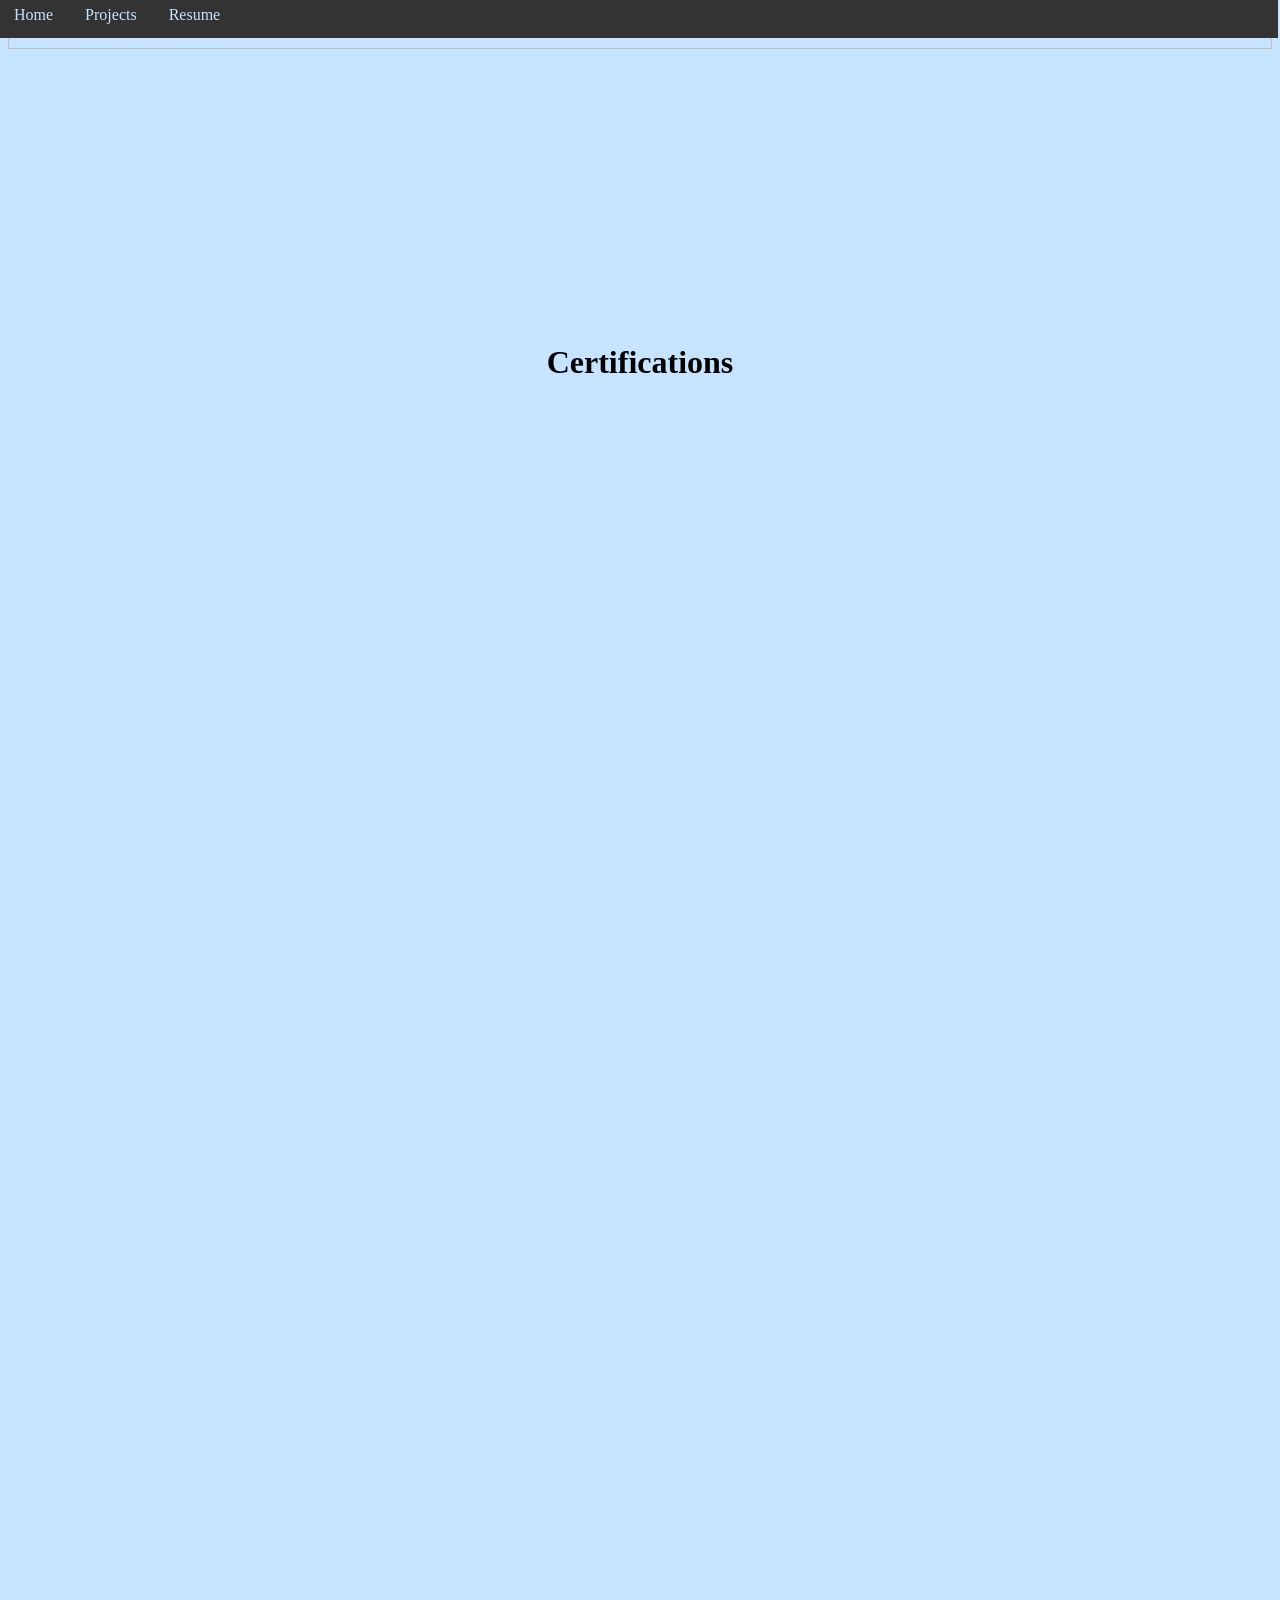
==== certifications.html @ b6e845a5 "Add files via upload" ====
<!DOCTYPE html>
<html>
	<link rel="stylesheet" href="stylesheet.css"/>
	<ul>
		<li><a href="index.html">Home</a></li>
		<li><a href="projects.html">Projects</a></li>
		<li><a href="resume.html">Resume</a></li>
	</ul>
	<img class="banner" src="https://raw.githubusercontent.com/6ixCats/Portfolio/refs/heads/main/banner.jpg"/>
	<h1>Certifications</h1>
</html>
---- stylesheet.css ----
body{
    background-color: rgb(198, 228, 255);
    height: 200vh;
}
ul {
  list-style-type: none;
  margin-left: -10px;
  margin-top: -16px;
  padding: 0;
  overflow: hidden;
  background-color: #333333;
  position:fixed;
  width: 100%;
}

ul li {
  float: left;
}

ul li a {
  display: block;
  color: rgb(198, 228, 255);
  text-align: center;
  padding: 14px 16px;
  text-decoration: none;
}

ul li a:hover {
  background-color: #111111;
}

h1{
    padding-top: 45px;
    text-align: center;
}

img{
    display:block;
}

.banner{
    width:100%;
    height:15%;
}
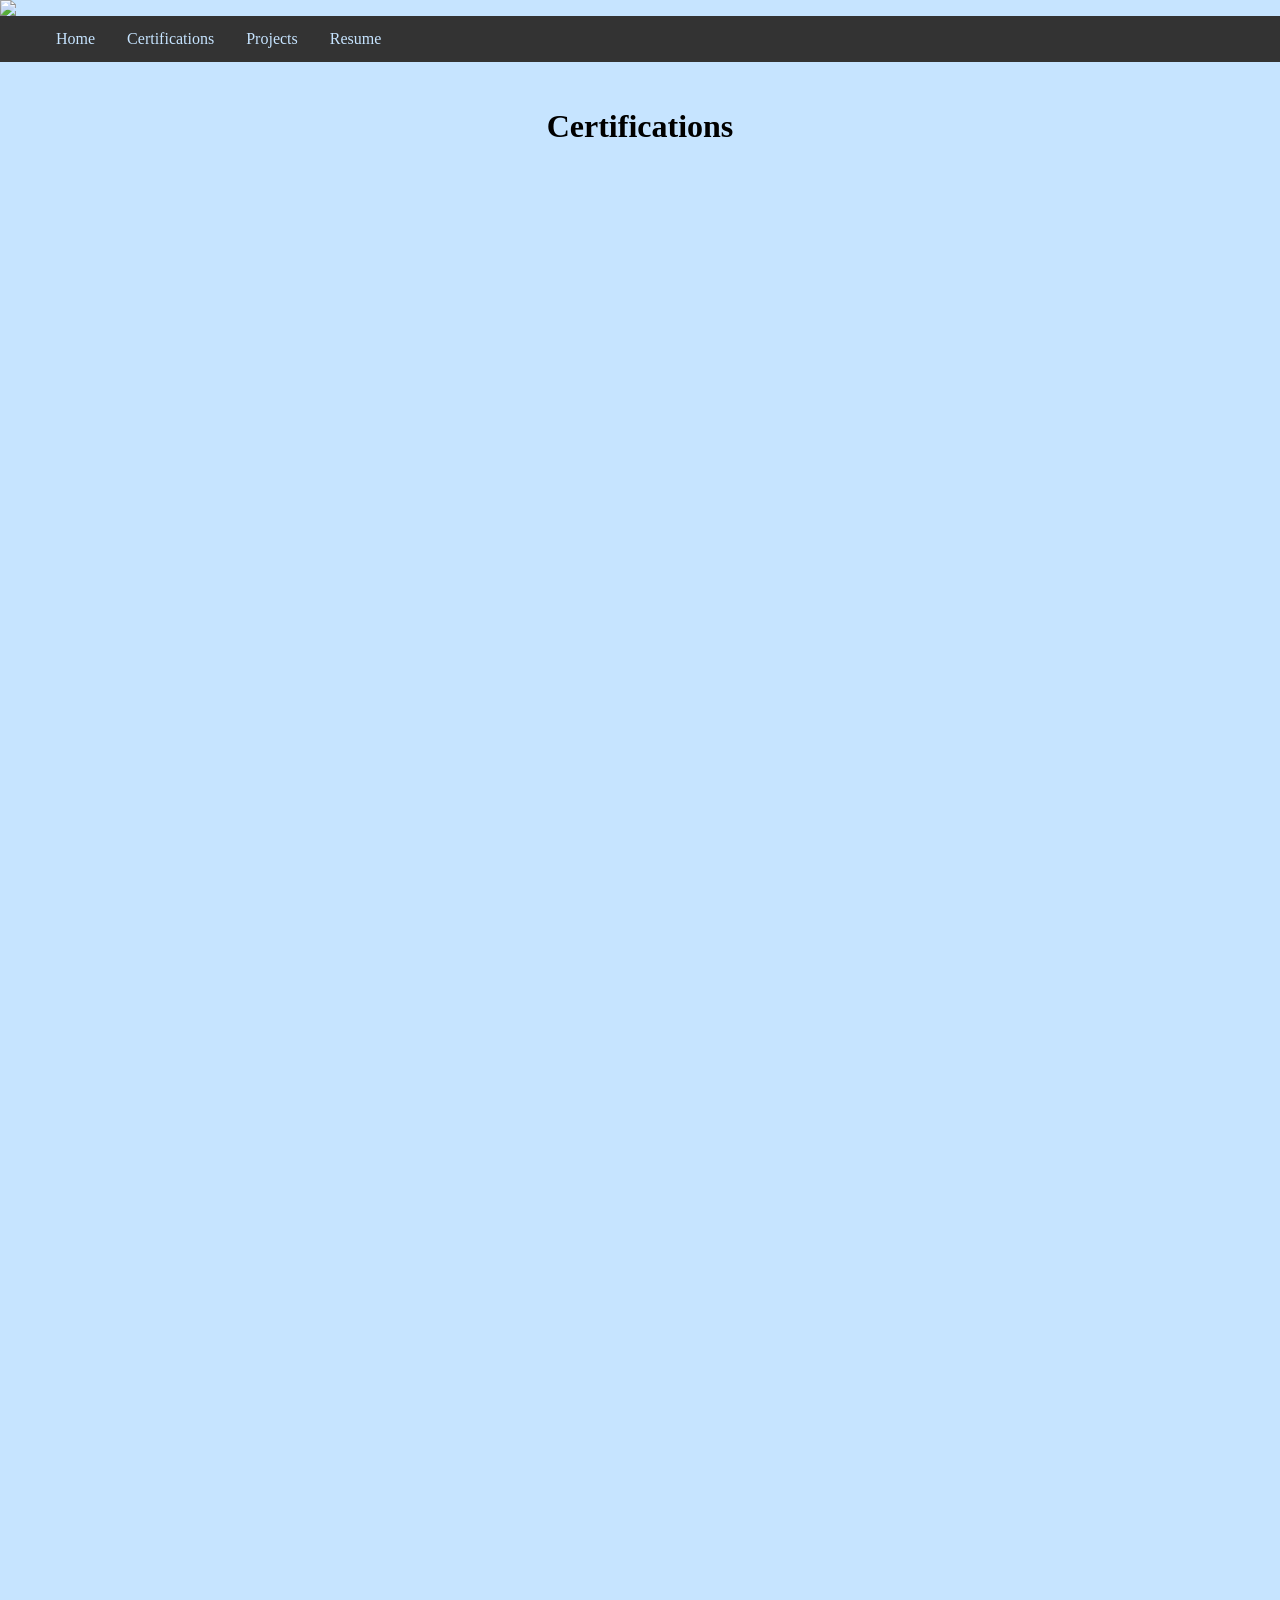
==== commit 4f46cce8: "Updated pages" ====
--- a/certifications.html
+++ b/certifications.html
@@ -1,11 +1,18 @@
 <!DOCTYPE html>
 <html>
 	<link rel="stylesheet" href="stylesheet.css"/>
-	<ul>
-		<li><a href="index.html">Home</a></li>
-		<li><a href="projects.html">Projects</a></li>
-		<li><a href="resume.html">Resume</a></li>
-	</ul>
-	<img class="banner" src="https://raw.githubusercontent.com/6ixCats/Portfolio/refs/heads/main/banner.jpg"/>
-	<h1>Certifications</h1>
+	<div class="banner-contain">
+		<img class="banner" src="https://raw.githubusercontent.com/6ixCats/Portfolio/refs/heads/main/banner.jpg"/>
+	</div>
+	<div class="nav">
+		<ul>
+			<li><a href="index.html">Home</a></li>
+			<li><a href="certifications.html">Certifications</a></li>
+			<li><a href="projects.html">Projects</a></li>
+			<li><a href="resume.html">Resume</a></li>
+		</ul>
+	</div>
+	<div>
+		<h1>Certifications</h1>
+	</div>
 </html>
--- a/stylesheet.css
+++ b/stylesheet.css
@@ -1,15 +1,17 @@
 body{
-    background-color: rgb(198, 228, 255);
-    height: 200vh;
+  background-color: rgb(198, 228, 255);
+  height: 200vh;
+  width:100%;
+  overflow-x:hidden;
+  overflow-y:scroll;
+  margin:0%;
 }
+
 ul {
   list-style-type: none;
-  margin-left: -10px;
-  margin-top: -16px;
-  padding: 0;
-  overflow: hidden;
+  margin-top: 0%;
+  overflow-x: hidden;
   background-color: #333333;
-  position:fixed;
   width: 100%;
 }
 
@@ -30,15 +32,28 @@
 }
 
 h1{
-    padding-top: 45px;
-    text-align: center;
+  padding-top: 25px;
+  text-align: center;
 }
 
 img{
-    display:block;
+  display:block;
+}
+
+.banner-contain{
+  width:100%;
+}
+
+p{
+  padding:20px;
+  text-align: center;
 }
 
 .banner{
-    width:100%;
-    height:15%;
+  width:101%;
+}
+
+.nav{
+  position: sticky;
+  top:0px;
 }
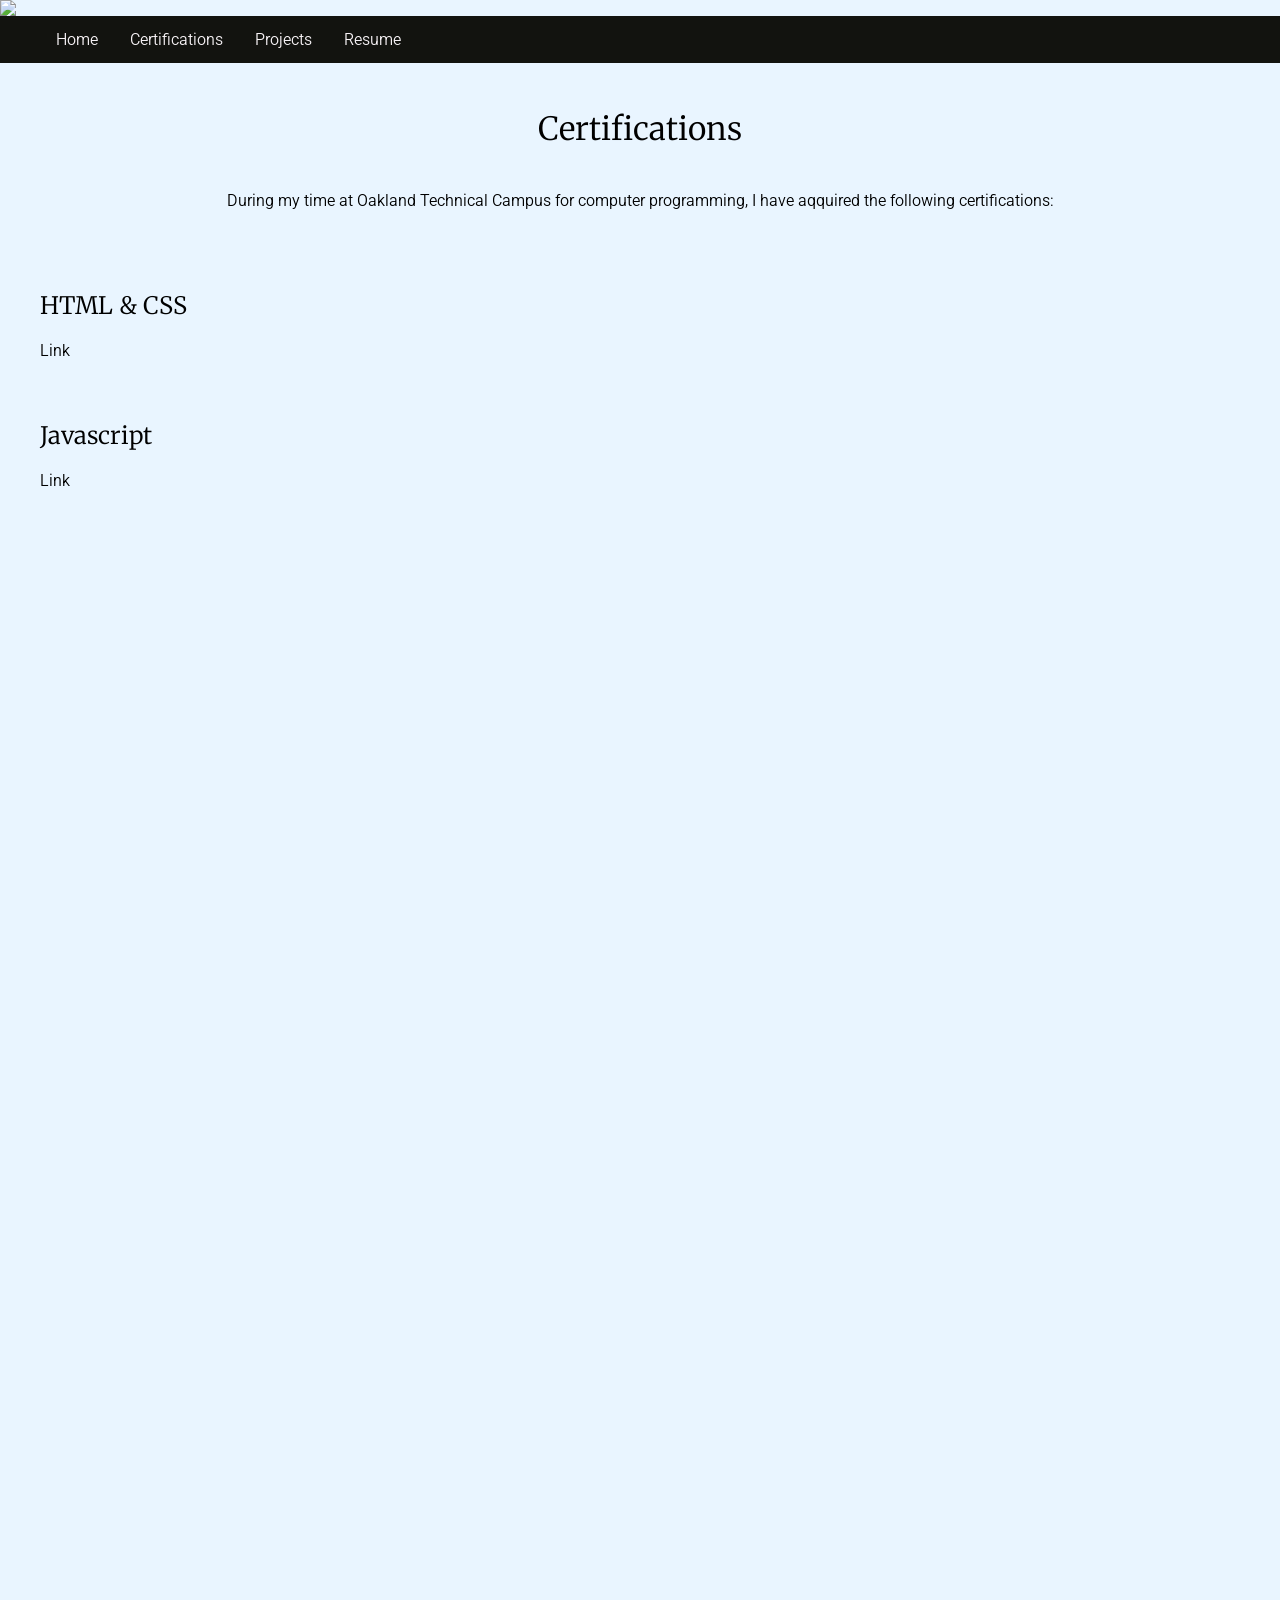
==== commit 0637b9af: "Added fonts, updated Resume and Certifications" ====
--- a/certifications.html
+++ b/certifications.html
@@ -1,18 +1,36 @@
 <!DOCTYPE html>
 <html>
-	<link rel="stylesheet" href="stylesheet.css"/>
-	<div class="banner-contain">
-		<img class="banner" src="https://raw.githubusercontent.com/6ixCats/Portfolio/refs/heads/main/banner.jpg"/>
-	</div>
-	<div class="nav">
-		<ul>
-			<li><a href="index.html">Home</a></li>
-			<li><a href="certifications.html">Certifications</a></li>
-			<li><a href="projects.html">Projects</a></li>
-			<li><a href="resume.html">Resume</a></li>
-		</ul>
-	</div>
-	<div>
-		<h1>Certifications</h1>
-	</div>
-</html>+	<head>
+		<link rel="stylesheet" href="stylesheet.css"/>
+		<link rel="preconnect" href="https://fonts.googleapis.com">
+		<link rel="preconnect" href="https://fonts.gstatic.com" crossorigin>
+		<link href="https://fonts.googleapis.com/css2?family=Merriweather:ital,opsz,wght@0,18..144,300..900;1,18..144,300..900&family=Roboto:ital,wght@0,100..900;1,100..900&display=swap" rel="stylesheet">
+	</head>
+	<body>
+		<div class="banner-contain">
+			<img class="banner" src="https://raw.githubusercontent.com/6ixCats/Portfolio/refs/heads/main/banner.jpg"/>
+		</div>
+		<div class="nav">
+			<ul class = "roboto">
+				<li><a href="index.html">Home</a></li>
+				<li><a href="certifications.html">Certifications</a></li>
+				<li><a href="projects.html">Projects</a></li>
+				<li><a href="resume.html">Resume</a></li>
+			</ul>
+		</div>
+		<div>
+			<h1 class="merriweather">Certifications</h1>
+			<p class="roboto">During my time at Oakland Technical Campus for computer programming, I have aqquired the following certifications:</p>
+    	</div>
+		<div>
+			<h2 class="cert merriweather">
+				HTML & CSS
+			</h2>
+			<p class="cert roboto">Link</p>
+			<h2 class="cert merriweather">
+				Javascript
+			</h2>
+			<p class="cert roboto">Link</p>
+		</div>
+	</body>
+</html>
--- a/stylesheet.css
+++ b/stylesheet.css
@@ -1,5 +1,5 @@
 body{
-  background-color: rgb(198, 228, 255);
+  background-color: rgb(233, 245, 255);
   height: 200vh;
   width:100%;
   overflow-x:hidden;
@@ -11,7 +11,7 @@
   list-style-type: none;
   margin-top: 0%;
   overflow-x: hidden;
-  background-color: #333333;
+  background-color: #12130F;
   width: 100%;
 }
 
@@ -21,14 +21,15 @@
 
 ul li a {
   display: block;
-  color: rgb(198, 228, 255);
+  color: rgb(247, 243, 246);
   text-align: center;
   padding: 14px 16px;
   text-decoration: none;
 }
 
 ul li a:hover {
-  background-color: #111111;
+  background-color: #313131;
+  font-style:italic
 }
 
 h1{
@@ -56,4 +57,47 @@
 .nav{
   position: sticky;
   top:0px;
+}
+
+a{
+  text-decoration: none;
+  color:black;
+}
+
+a:hover{
+  color:rgb(250, 223, 127);
+}
+
+.cert{
+  padding-left:40px;
+  text-align: left;
+}
+
+p.cert{
+  padding:0px;
+  padding-left:40px;
+}
+
+h2.cert{
+  padding-top:40px;
+}
+
+
+.roboto {
+  font-family: "Roboto", sans-serif;
+  font-optical-sizing: auto;
+  font-weight: 350;
+  font-style: normal;
+  font-variation-settings:
+    "wdth" 100;
+}
+
+
+.merriweather {
+  font-family: "Merriweather", serif;
+  font-optical-sizing: auto;
+  font-weight: 350;
+  font-style: normal;
+  font-variation-settings:
+    "wdth" 100;
 }
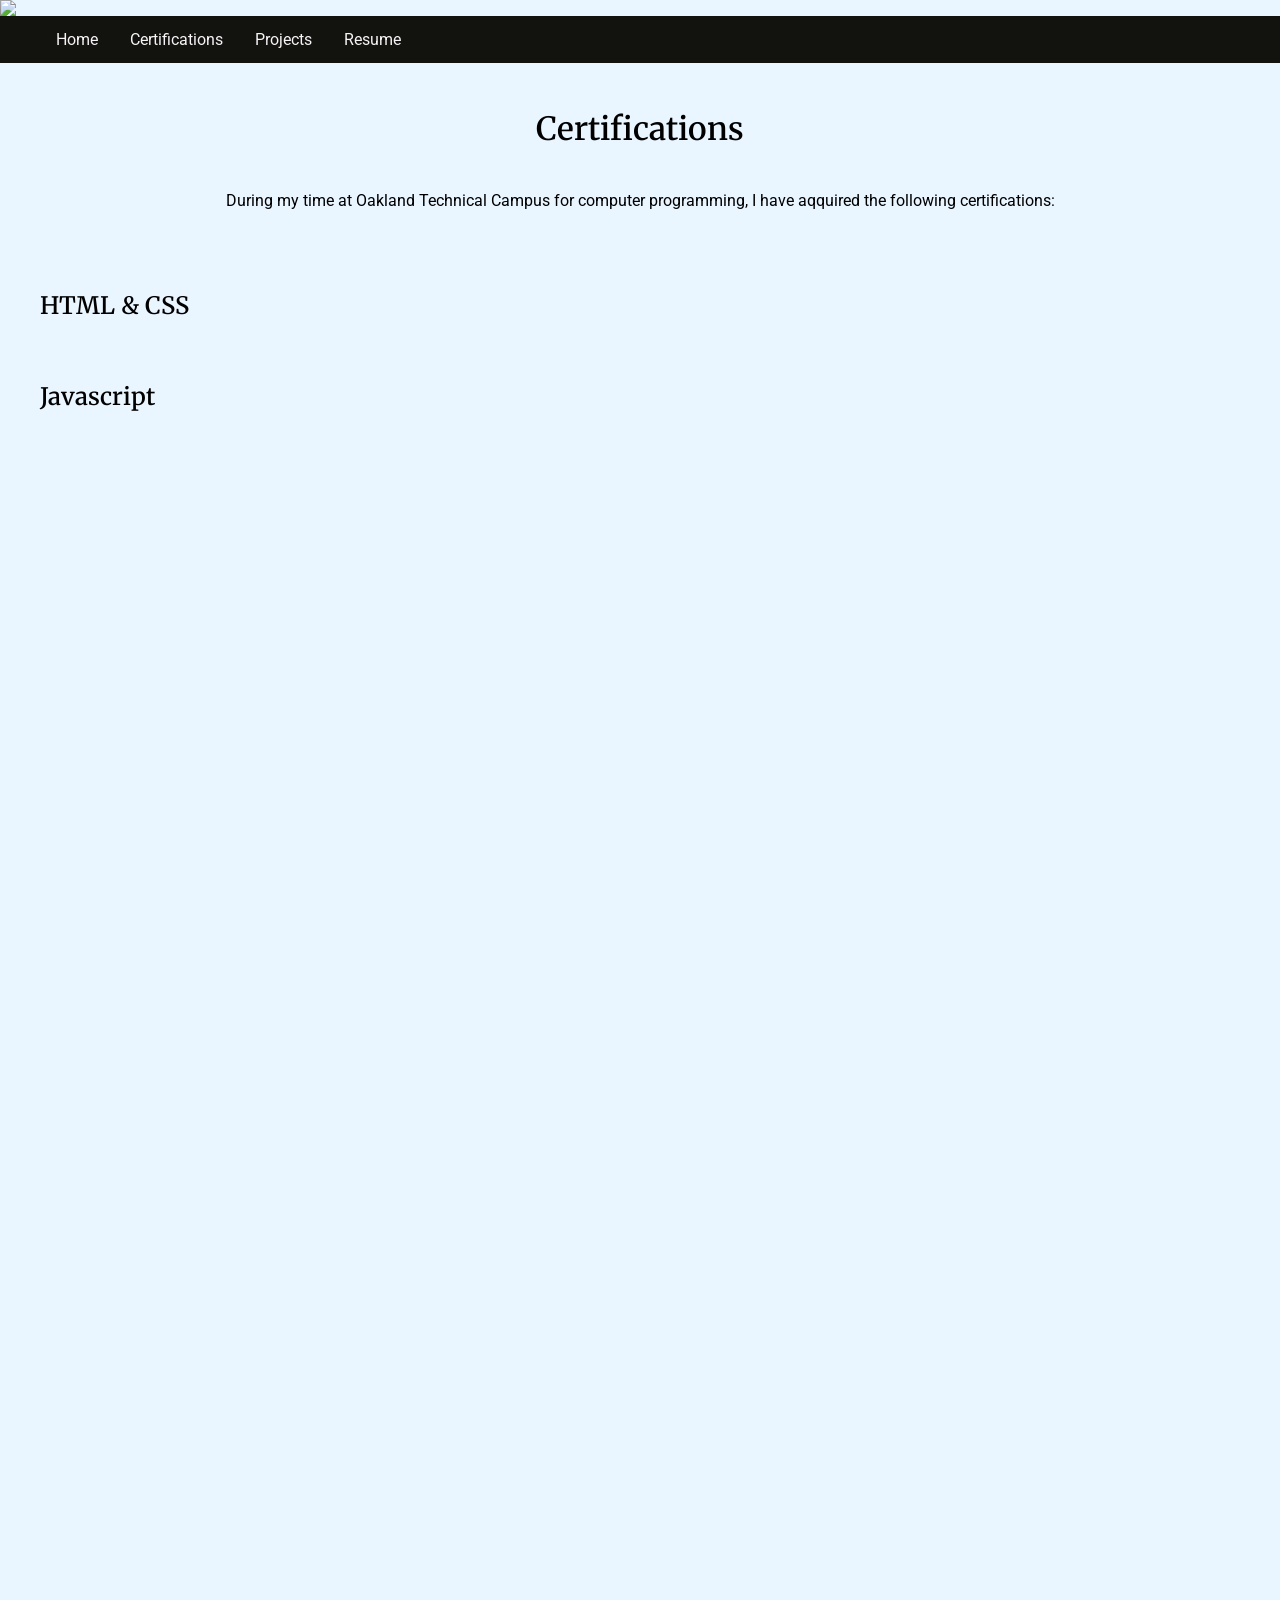
==== commit a79c870b: "changed home" ====
--- a/certifications.html
+++ b/certifications.html
@@ -26,11 +26,11 @@
 			<h2 class="cert merriweather">
 				HTML & CSS
 			</h2>
-			<p class="cert roboto">Link</p>
+			<!-- <p class="cert roboto">Link</p> -->
 			<h2 class="cert merriweather">
 				Javascript
 			</h2>
-			<p class="cert roboto">Link</p>
+			<!-- <p class="cert roboto">Link</p> -->
 		</div>
 	</body>
 </html>
--- a/stylesheet.css
+++ b/stylesheet.css
@@ -86,7 +86,7 @@
 .roboto {
   font-family: "Roboto", sans-serif;
   font-optical-sizing: auto;
-  font-weight: 350;
+  font-weight: 400;
   font-style: normal;
   font-variation-settings:
     "wdth" 100;
@@ -96,8 +96,15 @@
 .merriweather {
   font-family: "Merriweather", serif;
   font-optical-sizing: auto;
-  font-weight: 350;
+  font-weight: 550;
   font-style: normal;
   font-variation-settings:
     "wdth" 100;
+}
+
+.home {
+  text-align: left;
+  letter-spacing: 0.02cm;
+  word-spacing: 0.1cm;
+  line-height: 1cm;
 }
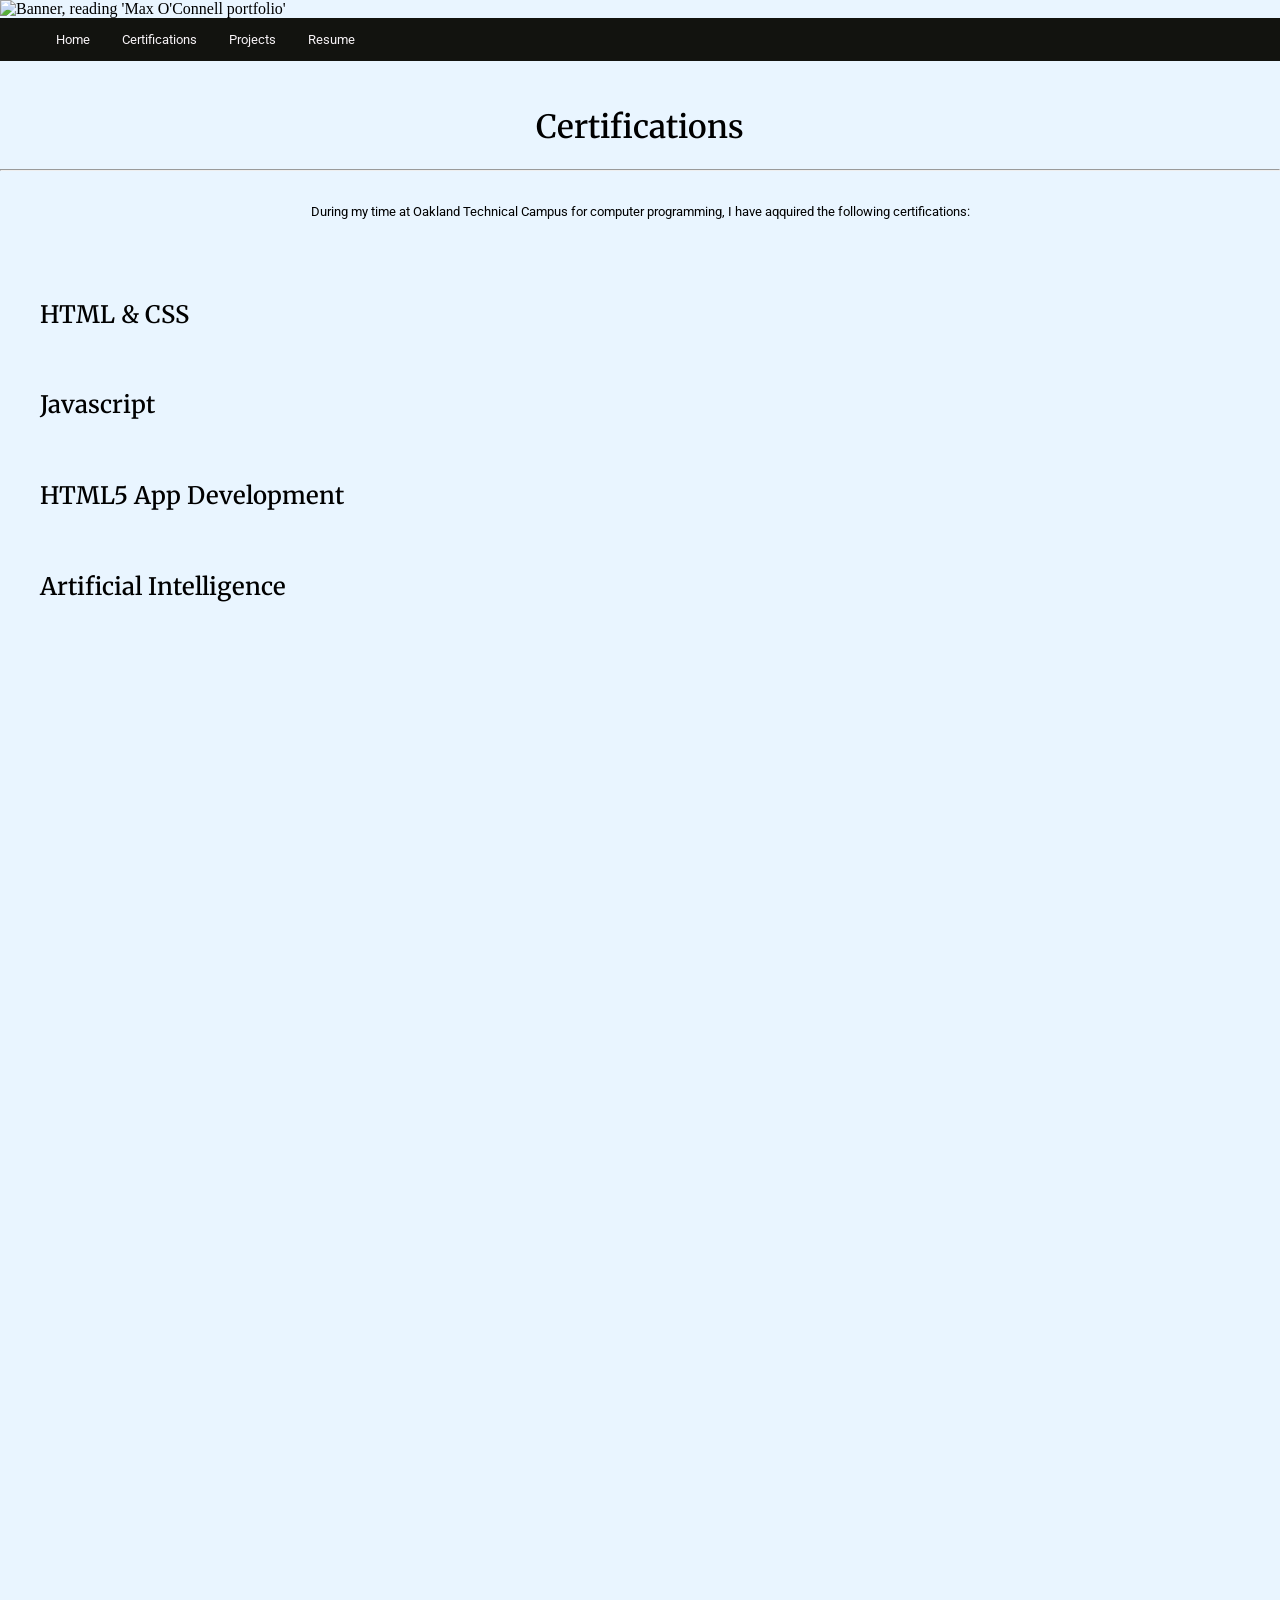
==== commit c18f3788: "made changes to home page" ====
--- a/certifications.html
+++ b/certifications.html
@@ -1,6 +1,12 @@
 <!DOCTYPE html>
 <html>
 	<head>
+		<title>Max O'Connell's portfolio</title>
+		<meta charset="UTF-8">
+  		<meta name="description" content="Max O'Connell's portfolio, a high school student with knowledge in HTML, CSS, and Javascript.">
+  		<meta name="keywords" content="HTML, CSS, JavaScript, Portfolio, Student, Computer science">
+  		<meta name="author" content="Max O'Connell">
+		<meta name="viewport" content="width=device-width, initial-scale=1.0">
 		<link rel="stylesheet" href="stylesheet.css"/>
 		<link rel="preconnect" href="https://fonts.googleapis.com">
 		<link rel="preconnect" href="https://fonts.gstatic.com" crossorigin>
@@ -8,7 +14,7 @@
 	</head>
 	<body>
 		<div class="banner-contain">
-			<img class="banner" src="https://raw.githubusercontent.com/6ixCats/Portfolio/refs/heads/main/banner.jpg"/>
+			<a href="index.html"><img class="banner" alt="Banner, reading 'Max O'Connell portfolio'" src="https://raw.githubusercontent.com/6ixCats/Portfolio/refs/heads/main/banner.jpg"/></a>
 		</div>
 		<div class="nav">
 			<ul class = "roboto">
@@ -20,17 +26,30 @@
 		</div>
 		<div>
 			<h1 class="merriweather">Certifications</h1>
+			<hr>
 			<p class="roboto">During my time at Oakland Technical Campus for computer programming, I have aqquired the following certifications:</p>
     	</div>
 		<div>
-			<h2 class="cert merriweather">
-				HTML & CSS
-			</h2>
-			<!-- <p class="cert roboto">Link</p> -->
-			<h2 class="cert merriweather">
-				Javascript
-			</h2>
-			<!-- <p class="cert roboto">Link</p> -->
+			<a href="https://www.certiport.com/portal/Pages/PrintTranscriptInfo.aspx?action=Cert&format=pdf&id=468">
+				<h2 class="cert merriweather">
+					HTML & CSS
+				</h2>
+			</a>
+			<a href="https://www.certiport.com/portal/Pages/PrintTranscriptInfo.aspx?action=Cert&format=pdf&id=469">
+				<h2 class="cert merriweather">
+					Javascript
+				</h2>
+			</a>
+			<a href="https://www.certiport.com/portal/Pages/PrintTranscriptInfo.aspx?action=Cert&format=pdf&id=474">
+				<h2 class="cert merriweather">
+					HTML5 App Development
+				</h2>
+			</a>
+			<a href="https://www.certiport.com/portal/Pages/PrintTranscriptInfo.aspx?action=Cert&format=pdf&id=476">
+			 	<h2 class="cert merriweather">
+					Artificial Intelligence
+				</h2>
+			</a>
 		</div>
 	</body>
 </html>
--- a/stylesheet.css
+++ b/stylesheet.css
@@ -13,10 +13,12 @@
   overflow-x: hidden;
   background-color: #12130F;
   width: 100%;
+  z-index: 6;
 }
 
 ul li {
   float: left;
+  z-index: 6;
 }
 
 ul li a {
@@ -29,7 +31,7 @@
 
 ul li a:hover {
   background-color: #313131;
-  font-style:italic
+  font-style:italic;
 }
 
 h1{
@@ -39,6 +41,7 @@
 
 img{
   display:block;
+  z-index: -7;
 }
 
 .banner-contain{
@@ -88,10 +91,10 @@
   font-optical-sizing: auto;
   font-weight: 400;
   font-style: normal;
+  font-size: 0.8em;
   font-variation-settings:
     "wdth" 100;
 }
-
 
 .merriweather {
   font-family: "Merriweather", serif;
@@ -103,8 +106,18 @@
 }
 
 .home {
+  padding-left: 100px;
   text-align: left;
   letter-spacing: 0.02cm;
   word-spacing: 0.1cm;
   line-height: 1cm;
+  width:50%;
+}
+
+.portrait {
+  width:20%;
+  padding-top: 3em;
+  padding-left:70%;
+  position:absolute;
+  z-index: -7;
 }
